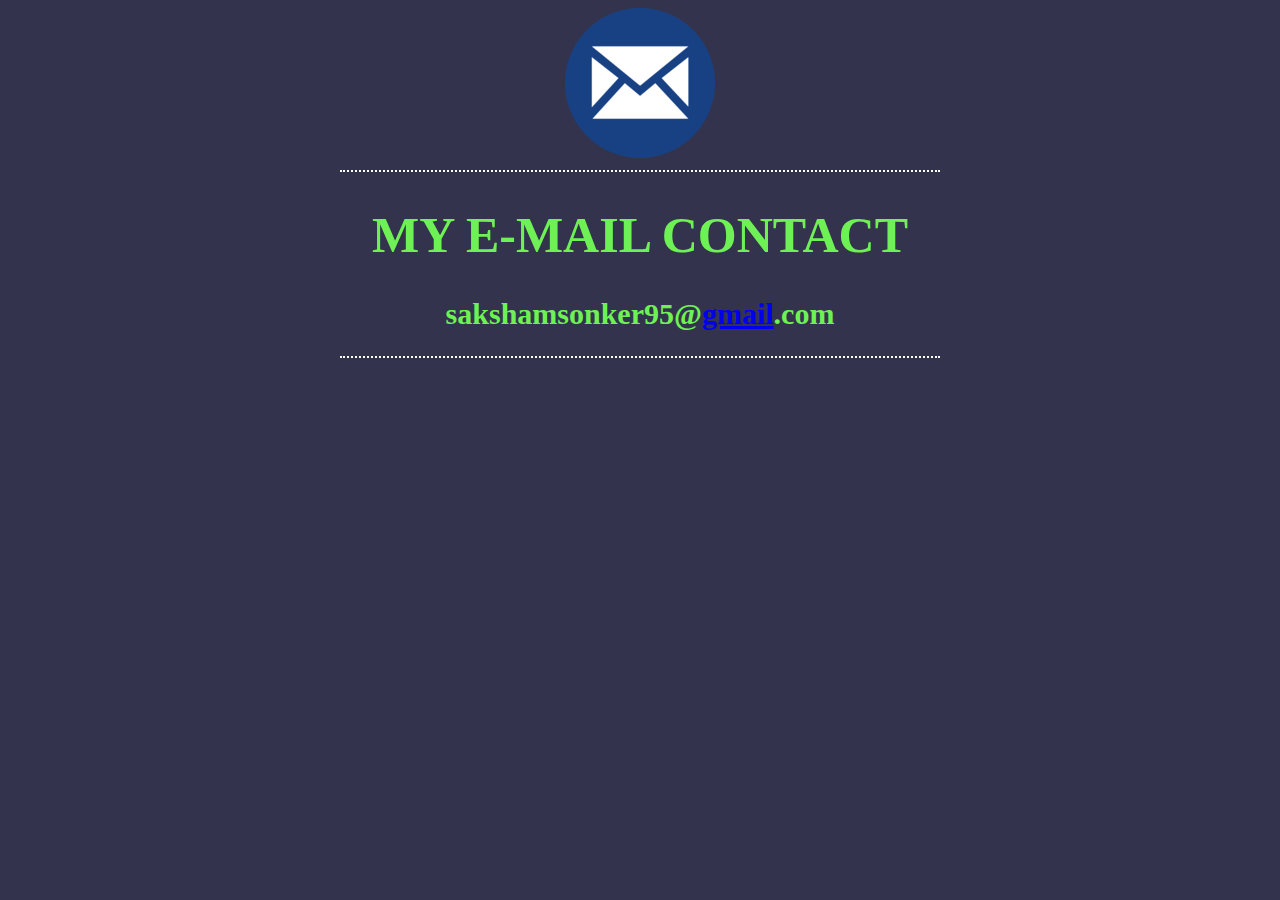
==== my email contact.html @ f0c0e4e5 "Add from website files" ====
<!DOCTYPE html>
<html lang="en">
<head>
    <meta charset="UTF-8">
    <meta http-equiv="X-UA-Compatible" content="IE=edge">
    <meta name="viewport" content="width=device-width, initial-scale=1.0">
    <title>My Contact</title>
    <link rel="stylesheet" href="style.css">
</head>
<body>
    <center>
        <img src="email-western-libraries-12-modified (1).png" alt="email logo">
        <hr>
        <h1>
            MY E-MAIL CONTACT
        </h1>
        <h2>sakshamsonker95@<a href="https://www.google.com/intl/en-GB/gmail/about/">gmail</a>.com</h2>
        <hr>
    </center>
</body>
</html>
---- style.css ----
body{
    background-color:  #33334d;
}
img{
    background-color:  #33334d;
    width: 150px;
}
h1{
    font-size: 50px;
    color: #6ef154;

}
h2{
    font-size: 30px;
    color: #6ef154;
}
h3{
    font-style: normal;
    font-size: 20px;
    color: #6ef154;
}
hr{
    border-color: #ffffff;
    border-style: dotted;
    border-top-style: none;
    border-left-style: none;
    border-right-style: none;
    border-width: 2.5px;
    width: 600px;
}
th{
    font-size: 25px;
    color: #b1fca2;
}
td{
    font-size: 15;
    color: #b1fca2;
}
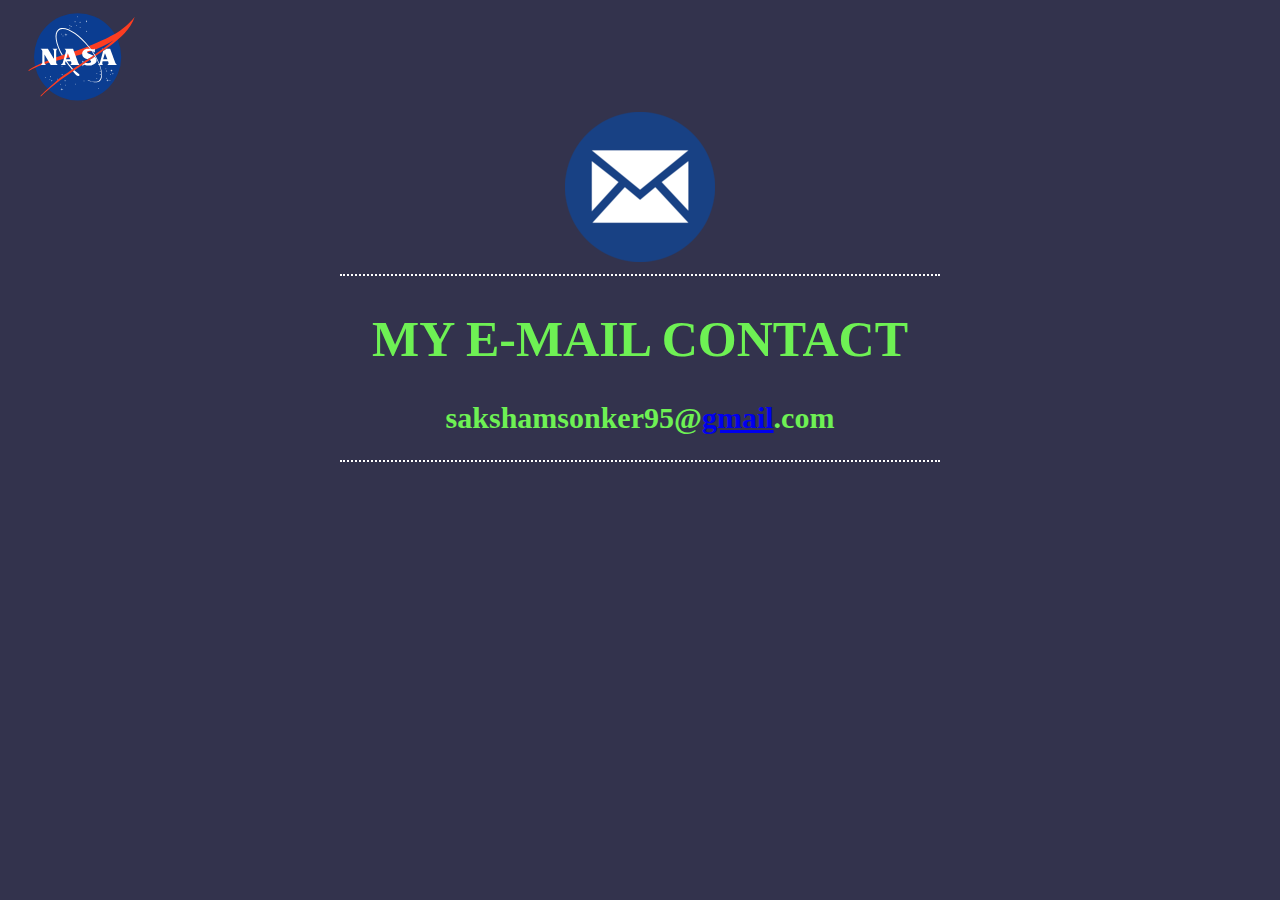
==== commit 84efa22f: "my e-mail contact.html" ====
--- a/my email contact.html
+++ b/my email contact.html
@@ -5,6 +5,7 @@
     <meta http-equiv="X-UA-Compatible" content="IE=edge">
     <meta name="viewport" content="width=device-width, initial-scale=1.0">
     <title>My Contact</title>
+    <img src="nasa-logo.svg" alt="Nasa logo" height="100" width="150">
     <link rel="stylesheet" href="style.css">
 </head>
 <body>
@@ -18,4 +19,4 @@
         <hr>
     </center>
 </body>
-</html>+</html>
